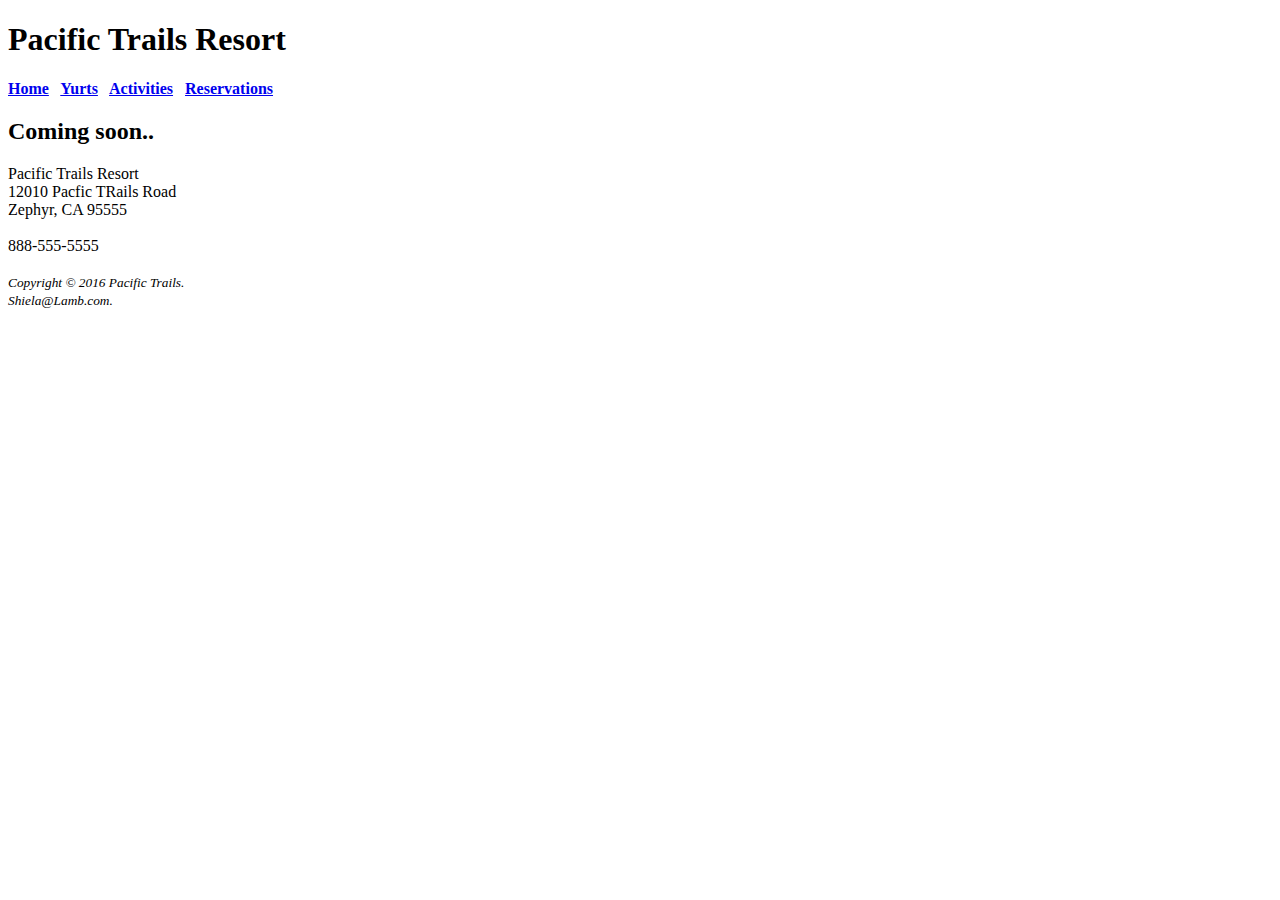
==== Activities.html @ 615f537c "Updating CS-Pacific-Trails folder after feedback" ====
<!DOCTYPE html>
<html lang="en">

<head>
    <title>Pacific Trails Resort</title>
    <meta charset="utf-8">
</head>

<body>
    <header>
        <h1>Pacific Trails Resort</h1>
    </header>
    <nav>
        <b>
        <a href="index.html">Home</a> &nbsp; 
        <a href="Yurts.html">Yurts</a> &nbsp; 
        <a href="Activities.html">Activities</a> &nbsp; 
        <a href="Reservations.html">Reservations</a>
    </b>
    </nav>
    <main>
        <h2>Coming soon..</h2>
        <p></p>
        <div>
            Pacific Trails Resort
            <br>12010 Pacfic TRails Road
            <br>Zephyr, CA 95555
            <br>
            <br>888-555-5555
        </div>
    </main>
    <footer>
        <br>
        <small><i>Copyright &copy; 2016 Pacific Trails.</i></small>
        <br><small><i>Shiela&#64;Lamb.com.</i></small>
    </footer>
</body>

</html>
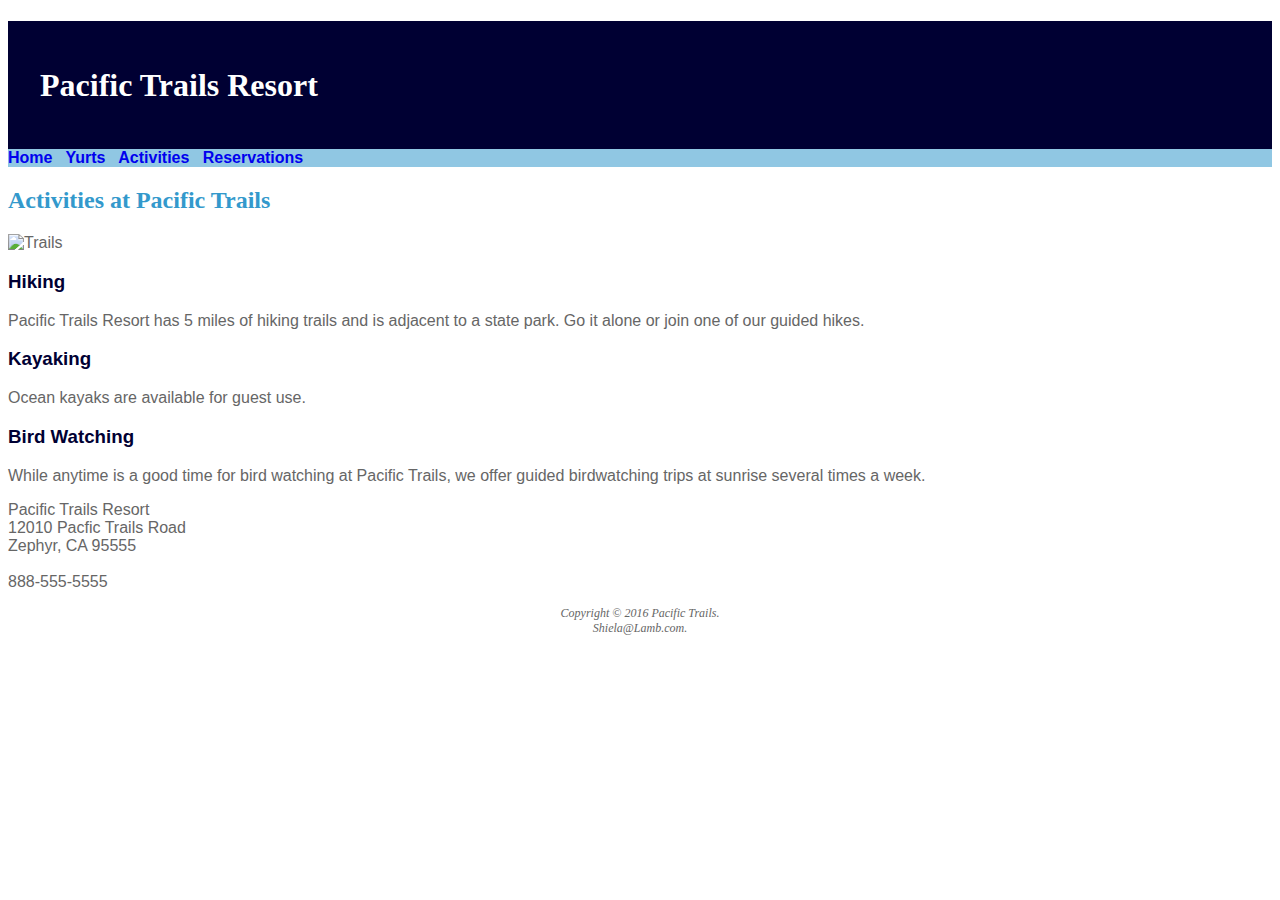
==== commit d3700a52: "Adding images to Home, Yurts and Activites as well as updating Activities tab" ====
--- a/Activities.html
+++ b/Activities.html
@@ -4,6 +4,7 @@
 <head>
     <title>Pacific Trails Resort</title>
     <meta charset="utf-8">
+    <link rel="stylesheet" href="pacific.css">
 </head>
 
 <body>
@@ -11,28 +12,31 @@
         <h1>Pacific Trails Resort</h1>
     </header>
     <nav>
-        <b>
-        <a href="index.html">Home</a> &nbsp; 
-        <a href="Yurts.html">Yurts</a> &nbsp; 
-        <a href="Activities.html">Activities</a> &nbsp; 
+        <a href="index.html">Home</a> &nbsp;
+        <a href="Yurts.html">Yurts</a> &nbsp;
+        <a href="Activities.html">Activities</a> &nbsp;
         <a href="Reservations.html">Reservations</a>
-    </b>
     </nav>
     <main>
-        <h2>Coming soon..</h2>
-        <p></p>
+        <h2>Activities at Pacific Trails</h2>
+        <img src="images/trailhero.jpg" alt="Trails" height="500" width="1200">
+        <h3>Hiking</h3>
+        <p>Pacific Trails Resort has 5 miles of hiking trails and is adjacent to a state park. Go it alone or join one of our guided hikes.</p>
+        <h3>Kayaking</h3>
+        <p>Ocean kayaks are available for guest use.</p>
+        <h3>Bird Watching</h3>
+        <p>While anytime is a good time for bird watching at Pacific Trails, we offer guided birdwatching trips at sunrise several times a week.</p>
         <div>
             Pacific Trails Resort
-            <br>12010 Pacfic TRails Road
+            <br>12010 Pacfic Trails Road
             <br>Zephyr, CA 95555
             <br>
             <br>888-555-5555
         </div>
     </main>
     <footer>
-        <br>
-        <small><i>Copyright &copy; 2016 Pacific Trails.</i></small>
-        <br><small><i>Shiela&#64;Lamb.com.</i></small>
+        <br> Copyright &copy; 2016 Pacific Trails.
+        <br>Shiela&#64;Lamb.com.
     </footer>
 </body>
 
--- a/pacific.css
+++ b/pacific.css
@@ -0,0 +1,55 @@
+body {
+    background-color: #FFFFFF;
+    color: #666666;
+    font-family: Arial, Helvetica, sans-serif;
+}
+
+h1 {
+    background-color: #000033;
+    color: #FFFFFF;
+    margin-bottom: 0;
+    background-image: url(images/sunset.jpg);
+    background-position: right;
+    background-repeat: no-repeat;
+    line-height: 400%;
+    text-indent: 1em;
+    font-family: Georgia, "Times New Roman", serif;
+}
+
+nav {
+    background-color: #90C7E3;
+    font-weight: bold;
+}
+
+nav a {
+    text-decoration: none;
+}
+
+h2 {
+    color: #3399CC;
+    font-family: Georgia, "Times New Roman", serif;
+}
+
+h3 {
+    color: #000033;
+}
+
+ul {
+    list-style: url(images/marker.gif);
+}
+
+.resort {
+    color: #5C7FA3;
+    font-weight: bold;
+}
+
+#contact {
+    font-size: 90%;
+}
+
+footer {
+    font-size: 75%;
+    font-style: italic;
+    text-align: center;
+    font-family: Georgia, "Times New Roman", serif;
+}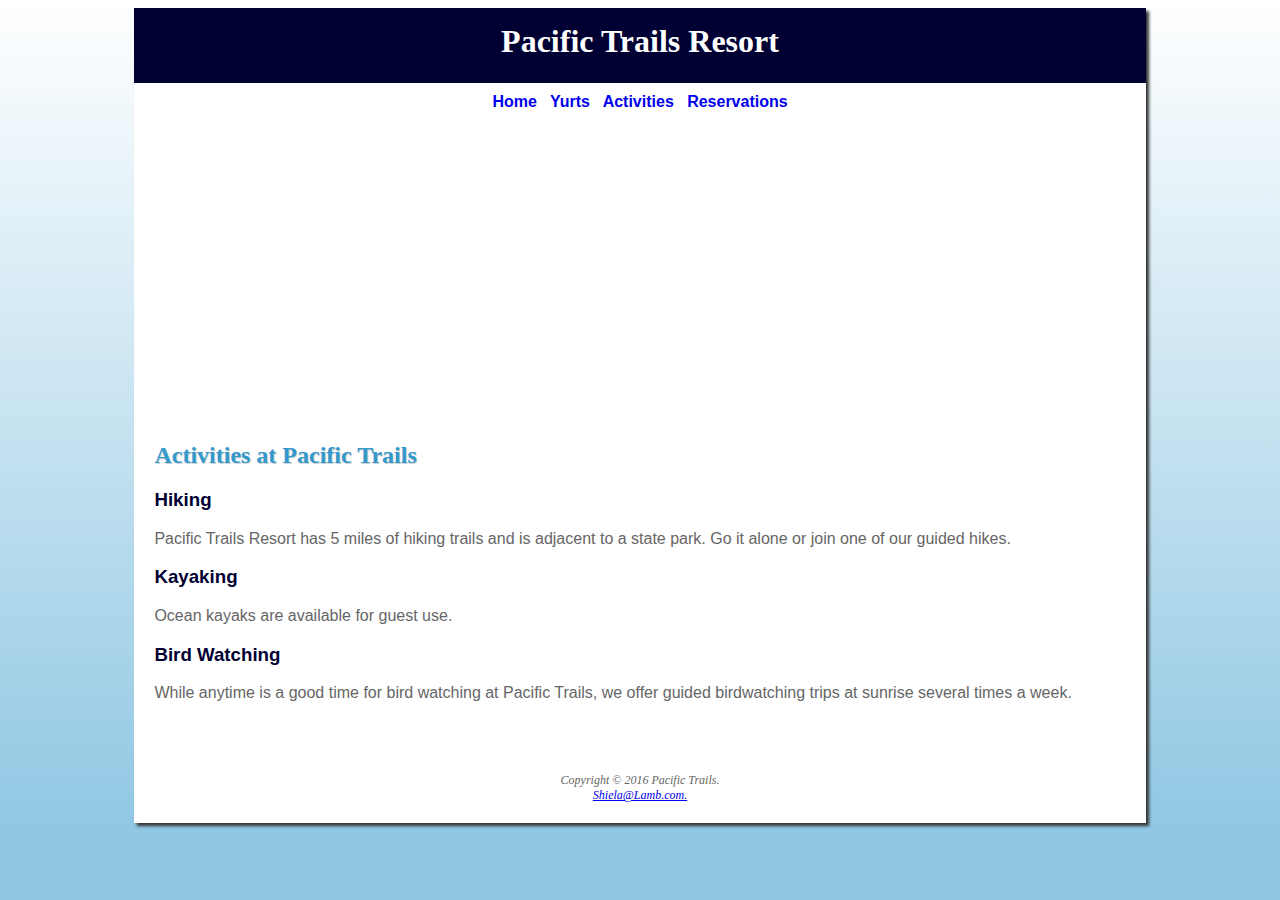
==== commit 4c76a599: "Formatting Home, Yurts and Activities page. Ch6" ====
--- a/Activities.html
+++ b/Activities.html
@@ -8,36 +8,31 @@
 </head>
 
 <body>
-    <header>
-        <h1>Pacific Trails Resort</h1>
-    </header>
-    <nav>
-        <a href="index.html">Home</a> &nbsp;
-        <a href="Yurts.html">Yurts</a> &nbsp;
-        <a href="Activities.html">Activities</a> &nbsp;
-        <a href="Reservations.html">Reservations</a>
-    </nav>
-    <main>
-        <h2>Activities at Pacific Trails</h2>
-        <img src="images/trailhero.jpg" alt="Trails" height="500" width="1200">
-        <h3>Hiking</h3>
-        <p>Pacific Trails Resort has 5 miles of hiking trails and is adjacent to a state park. Go it alone or join one of our guided hikes.</p>
-        <h3>Kayaking</h3>
-        <p>Ocean kayaks are available for guest use.</p>
-        <h3>Bird Watching</h3>
-        <p>While anytime is a good time for bird watching at Pacific Trails, we offer guided birdwatching trips at sunrise several times a week.</p>
-        <div>
-            Pacific Trails Resort
-            <br>12010 Pacfic Trails Road
-            <br>Zephyr, CA 95555
-            <br>
-            <br>888-555-5555
-        </div>
-    </main>
-    <footer>
-        <br> Copyright &copy; 2016 Pacific Trails.
-        <br>Shiela&#64;Lamb.com.
-    </footer>
+    <div id="wrapper">
+        <header>
+            <h1>Pacific Trails Resort</h1>
+        </header>
+        <nav>
+            <a href="index.html">Home</a> &nbsp;
+            <a href="Yurts.html">Yurts</a> &nbsp;
+            <a href="Activities.html">Activities</a> &nbsp;
+            <a href="Reservations.html">Reservations</a>
+        </nav>
+        <div id="trailhero"></div>
+        <main>
+            <h2>Activities at Pacific Trails</h2>
+            <h3>Hiking</h3>
+            <p>Pacific Trails Resort has 5 miles of hiking trails and is adjacent to a state park. Go it alone or join one of our guided hikes.</p>
+            <h3>Kayaking</h3>
+            <p>Ocean kayaks are available for guest use.</p>
+            <h3>Bird Watching</h3>
+            <p>While anytime is a good time for bird watching at Pacific Trails, we offer guided birdwatching trips at sunrise several times a week.</p>
+        </main>
+        <footer>
+            <br> Copyright &copy; 2016 Pacific Trails.
+            <br><a href="mailto:shiela@lamb.com">Shiela&#64;Lamb.com.</a>
+        </footer>
+    </div>
 </body>
 
 </html>--- a/pacific.css
+++ b/pacific.css
@@ -1,5 +1,7 @@
 body {
-    background-color: #FFFFFF;
+    background-color: #90C7E3;
+    background-image: linear-gradient( to bottom, #FFFFFF, #90C7E3);
+    background-repeat: no-repeat;
     color: #666666;
     font-family: Arial, Helvetica, sans-serif;
 }
@@ -11,13 +13,17 @@
     background-image: url(images/sunset.jpg);
     background-position: right;
     background-repeat: no-repeat;
-    line-height: 400%;
-    text-indent: 1em;
+    height: 60px;
+    text-align: center;
+    padding-top: 15px;
+    margin-top: 0;
     font-family: Georgia, "Times New Roman", serif;
 }
 
 nav {
-    background-color: #90C7E3;
+    background-color: #FFFFFF;
+    padding: 10px;
+    text-align: center;
     font-weight: bold;
 }
 
@@ -25,9 +31,17 @@
     text-decoration: none;
 }
 
+main {
+    padding-top: 1px;
+    padding-right: 20px;
+    padding-bottom: 20px;
+    padding-left: 20px
+}
+
 h2 {
     color: #3399CC;
     font-family: Georgia, "Times New Roman", serif;
+    text-shadow: 1px 1px 1px #CCCCCC;
 }
 
 h3 {
@@ -47,9 +61,41 @@
     font-size: 90%;
 }
 
+#wrapper {
+    margin-left: auto;
+    margin-right: auto;
+    width: 80%;
+    background: #FFFFFF;
+    min-width: 960px;
+    max-width: 2048px;
+    box-shadow: 3px 3px 3px #333333;
+}
+
+#homehero {
+    background-image: url(images/coasthero.jpg);
+    height: 300px;
+    background-size: 100% 100%;
+    background-repeat: no-repeat;
+}
+
+#yurthero {
+    height: 300px;
+    background-size: 100% 100%;
+    background-image: url(images/yurthero.jpg);
+    background-repeat: no-repeat;
+}
+
+#trailhero {
+    height: 300px;
+    background-image: url(images/trailhero.jpg);
+    background-size: 100% 100%;
+    background-repeat: no-repeat;
+}
+
 footer {
     font-size: 75%;
     font-style: italic;
     text-align: center;
     font-family: Georgia, "Times New Roman", serif;
+    padding: 20px;
 }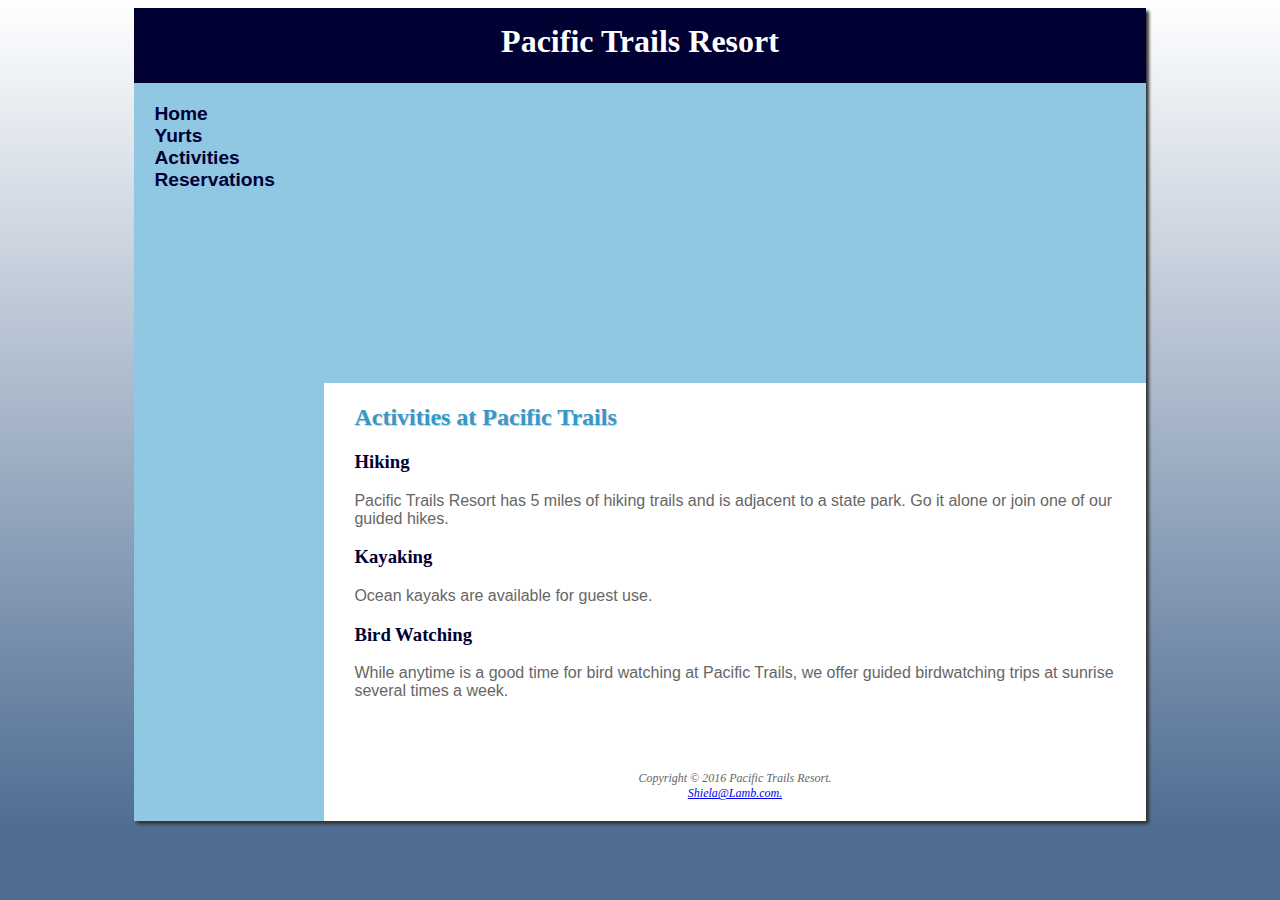
==== commit 4502a710: "Case study part 3" ====
--- a/Activities.html
+++ b/Activities.html
@@ -13,10 +13,12 @@
             <h1>Pacific Trails Resort</h1>
         </header>
         <nav>
-            <a href="index.html">Home</a> &nbsp;
-            <a href="Yurts.html">Yurts</a> &nbsp;
-            <a href="Activities.html">Activities</a> &nbsp;
-            <a href="Reservations.html">Reservations</a>
+            <ul>
+                <li><a href="index.html">Home</a></li>
+                <li><a href="Yurts.html">Yurts</a></li>
+                <li><a href="Activities.html">Activities</a></li>
+                <li><a href="Reservations.html">Reservations</a></li>
+            </ul>
         </nav>
         <div id="trailhero"></div>
         <main>
@@ -29,7 +31,7 @@
             <p>While anytime is a good time for bird watching at Pacific Trails, we offer guided birdwatching trips at sunrise several times a week.</p>
         </main>
         <footer>
-            <br> Copyright &copy; 2016 Pacific Trails.
+            <br> Copyright &copy; 2016 Pacific Trails Resort.
             <br><a href="mailto:shiela@lamb.com">Shiela&#64;Lamb.com.</a>
         </footer>
     </div>
--- a/pacific.css
+++ b/pacific.css
@@ -1,6 +1,6 @@
 body {
-    background-color: #90C7E3;
-    background-image: linear-gradient( to bottom, #FFFFFF, #90C7E3);
+    background-color: #4F6D93;
+    background-image: linear-gradient( to bottom, #FFFFFF, #4F6D93);
     background-repeat: no-repeat;
     color: #666666;
     font-family: Arial, Helvetica, sans-serif;
@@ -21,21 +21,42 @@
 }
 
 nav {
-    background-color: #FFFFFF;
-    padding: 10px;
-    text-align: center;
+    padding: 20px;
     font-weight: bold;
+    float: left;
+    width: 160px;
 }
 
 nav a {
     text-decoration: none;
 }
 
+nav a:link {
+    color: #000033;
+}
+
+nav a:visited {
+    color: #344873;
+}
+
+nav a:hover {
+    color: #FFFFFF;
+}
+
+nav ul {
+    list-style: none;
+    margin: 0;
+    padding-left: 0;
+    font-size: 1.2em
+}
+
 main {
     padding-top: 1px;
     padding-right: 20px;
     padding-bottom: 20px;
-    padding-left: 20px
+    padding-left: 30px;
+    background-color: #FFFFFF;
+    margin-left: 190px;
 }
 
 h2 {
@@ -46,9 +67,10 @@
 
 h3 {
     color: #000033;
+    font-family: Georgia, "Times New Roman", serif;
 }
 
-ul {
+main ul {
     list-style: url(images/marker.gif);
 }
 
@@ -65,7 +87,7 @@
     margin-left: auto;
     margin-right: auto;
     width: 80%;
-    background: #FFFFFF;
+    background: #90C7E3;
     min-width: 960px;
     max-width: 2048px;
     box-shadow: 3px 3px 3px #333333;
@@ -76,6 +98,7 @@
     height: 300px;
     background-size: 100% 100%;
     background-repeat: no-repeat;
+    margin-left: 190px;
 }
 
 #yurthero {
@@ -83,13 +106,14 @@
     background-size: 100% 100%;
     background-image: url(images/yurthero.jpg);
     background-repeat: no-repeat;
+    margin-left: 190px;
 }
 
 #trailhero {
     height: 300px;
     background-image: url(images/trailhero.jpg);
     background-size: 100% 100%;
-    background-repeat: no-repeat;
+    margin-left: 190px;
 }
 
 footer {
@@ -98,4 +122,6 @@
     text-align: center;
     font-family: Georgia, "Times New Roman", serif;
     padding: 20px;
+    margin-left: 190px;
+    background-color: #FFFFFF;
 }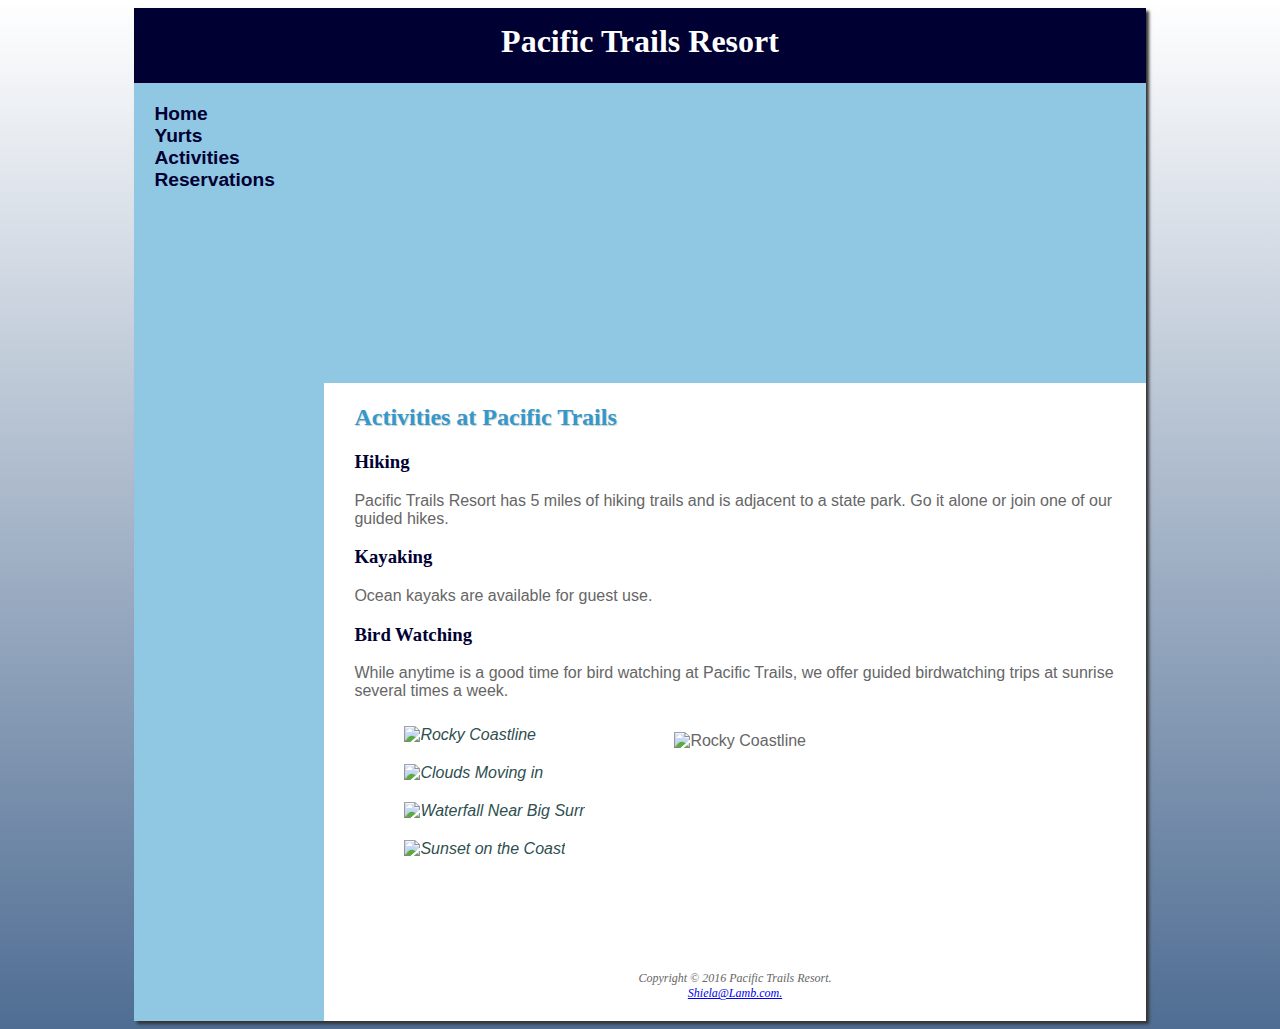
==== commit 2feb4561: "Checking format for correction" ====
--- a/Activities.html
+++ b/Activities.html
@@ -2,39 +2,63 @@
 <html lang="en">
 
 <head>
-    <title>Pacific Trails Resort</title>
-    <meta charset="utf-8">
-    <link rel="stylesheet" href="pacific.css">
+	<title>Pacific Trails Resort</title>
+	<meta charset="utf-8">
+	<link rel="stylesheet" href="pacific.css">
 </head>
 
 <body>
-    <div id="wrapper">
-        <header>
-            <h1>Pacific Trails Resort</h1>
-        </header>
-        <nav>
-            <ul>
-                <li><a href="index.html">Home</a></li>
-                <li><a href="Yurts.html">Yurts</a></li>
-                <li><a href="Activities.html">Activities</a></li>
-                <li><a href="Reservations.html">Reservations</a></li>
-            </ul>
-        </nav>
-        <div id="trailhero"></div>
-        <main>
-            <h2>Activities at Pacific Trails</h2>
-            <h3>Hiking</h3>
-            <p>Pacific Trails Resort has 5 miles of hiking trails and is adjacent to a state park. Go it alone or join one of our guided hikes.</p>
-            <h3>Kayaking</h3>
-            <p>Ocean kayaks are available for guest use.</p>
-            <h3>Bird Watching</h3>
-            <p>While anytime is a good time for bird watching at Pacific Trails, we offer guided birdwatching trips at sunrise several times a week.</p>
-        </main>
-        <footer>
-            <br> Copyright &copy; 2016 Pacific Trails Resort.
-            <br><a href="mailto:shiela@lamb.com">Shiela&#64;Lamb.com.</a>
-        </footer>
-    </div>
+	<div id="wrapper">
+		<header>
+			<h1>Pacific Trails Resort</h1>
+		</header>
+		<nav>
+			<ul>
+				<li><a href="index.html">Home</a></li>
+				<li><a href="Yurts.html">Yurts</a></li>
+				<li><a href="Activities.html">Activities</a></li>
+				<li><a href="Reservations.html">Reservations</a></li>
+			</ul>
+		</nav>
+		<div id="trailhero"></div>
+		<main>
+			<h2>Activities at Pacific Trails</h2>
+			<h3>Hiking</h3>
+			<p>Pacific Trails Resort has 5 miles of hiking trails and is adjacent to a state park. Go it alone or join one of our guided hikes.</p>
+			<h3>Kayaking</h3>
+			<p>Ocean kayaks are available for guest use.</p>
+			<h3>Bird Watching</h3>
+			<p>While anytime is a good time for bird watching at Pacific Trails, we offer guided birdwatching trips at sunrise several times a week.</p>
+			<div id="gallery">
+				<figure>
+					<img src="images/photo2.jpg" width="200" height="150" alt="Rocky Coastline">
+				</figure>
+				<ul>
+					<li>
+						<a href="images/photo2.jpg"><img src="images/photo2thumb.jpg" width="100" height="75" alt="Rocky Coastline">
+							<span><img src="photo2.jpg" width="200" height="150" alt="Rocky coastline"><br>Rocky Coastline</span></a>
+					</li>
+					<li>
+						<a href="images/photo3.jpg"><img src="images/photo3thumb.jpg" width="100" height="75" alt="Clouds Moving in">
+							<span><img src="images/photo3.jpg" width="200" height="150" alt="Clouds Moving in"><br>Clouds Moving In</span></a>
+					</li>
+					<li>
+						<a href="images/photo4.jpg"><img src="images/photo4thumb.jpg" width="100" height="75" alt="Waterfall Near Big Surr">
+							<span><img src="images/photo4.jpg" width="200" height="150" alt="Waterfall Near Big Sur"><br>Waterfall Near Big Sur</span></a>
+					</li>
+					<li>
+						<a href="images/photo6.jpg"><img src="images/photo6thumb.jpg" width="100" height="75" alt="Sunset on the Coast">
+							<span><img src="images/photo6.jpg" width="200" height="150" alt="Sunset on the Coast"><br>Sunset on the Coast</span></a>
+					</li>
+				</ul>
+
+			</div>
+		</main>
+		<footer>
+			<br> Copyright &copy; 2016 Pacific Trails Resort.
+			<br><a href="mailto:shiela@lamb.com">Shiela&#64;Lamb.com.</a>
+		</footer>
+	</div>
 </body>
 
 </html>--- a/pacific.css
+++ b/pacific.css
@@ -1,127 +1,310 @@
-body {
-    background-color: #4F6D93;
-    background-image: linear-gradient( to bottom, #FFFFFF, #4F6D93);
-    background-repeat: no-repeat;
-    color: #666666;
-    font-family: Arial, Helvetica, sans-serif;
-}
-
-h1 {
-    background-color: #000033;
-    color: #FFFFFF;
-    margin-bottom: 0;
-    background-image: url(images/sunset.jpg);
-    background-position: right;
-    background-repeat: no-repeat;
-    height: 60px;
-    text-align: center;
-    padding-top: 15px;
-    margin-top: 0;
-    font-family: Georgia, "Times New Roman", serif;
-}
-
-nav {
-    padding: 20px;
-    font-weight: bold;
-    float: left;
-    width: 160px;
-}
-
-nav a {
-    text-decoration: none;
-}
-
-nav a:link {
-    color: #000033;
-}
-
-nav a:visited {
-    color: #344873;
-}
-
-nav a:hover {
-    color: #FFFFFF;
-}
-
-nav ul {
-    list-style: none;
-    margin: 0;
-    padding-left: 0;
-    font-size: 1.2em
-}
-
-main {
-    padding-top: 1px;
-    padding-right: 20px;
-    padding-bottom: 20px;
-    padding-left: 30px;
-    background-color: #FFFFFF;
-    margin-left: 190px;
-}
-
-h2 {
-    color: #3399CC;
-    font-family: Georgia, "Times New Roman", serif;
-    text-shadow: 1px 1px 1px #CCCCCC;
-}
-
-h3 {
-    color: #000033;
-    font-family: Georgia, "Times New Roman", serif;
-}
-
-main ul {
-    list-style: url(images/marker.gif);
-}
-
-.resort {
-    color: #5C7FA3;
-    font-weight: bold;
-}
-
-#contact {
-    font-size: 90%;
-}
-
-#wrapper {
-    margin-left: auto;
-    margin-right: auto;
-    width: 80%;
-    background: #90C7E3;
-    min-width: 960px;
-    max-width: 2048px;
-    box-shadow: 3px 3px 3px #333333;
-}
-
-#homehero {
-    background-image: url(images/coasthero.jpg);
-    height: 300px;
-    background-size: 100% 100%;
-    background-repeat: no-repeat;
-    margin-left: 190px;
-}
-
-#yurthero {
-    height: 300px;
-    background-size: 100% 100%;
-    background-image: url(images/yurthero.jpg);
-    background-repeat: no-repeat;
-    margin-left: 190px;
-}
-
-#trailhero {
-    height: 300px;
-    background-image: url(images/trailhero.jpg);
-    background-size: 100% 100%;
-    margin-left: 190px;
-}
-
-footer {
-    font-size: 75%;
-    font-style: italic;
-    text-align: center;
-    font-family: Georgia, "Times New Roman", serif;
-    padding: 20px;
-    margin-left: 190px;
-    background-color: #FFFFFF;
-}+                	body {
+                		background-color: #4F6D93;
+                		background-image: linear-gradient( to bottom, #FFFFFF, #4F6D93);
+                		background-repeat: no-repeat;
+                		color: #666666;
+                		font-family: Arial, Helvetica, sans-serif;
+                	}
+                	
+                	h1 {
+                		background-color: #000033;
+                		color: #FFFFFF;
+                		margin-bottom: 0;
+                		background-image: url(images/sunset.jpg);
+                		background-position: right;
+                		background-repeat: no-repeat;
+                		height: 60px;
+                		text-align: center;
+                		padding-top: 15px;
+                		margin-top: 0;
+                		font-family: Georgia, "Times New Roman", serif;
+                	}
+                	
+                	nav {
+                		padding: 20px;
+                		font-weight: bold;
+                		float: left;
+                		width: 160px;
+                		transition: color 3s ease-out;
+                	}
+                	
+                	nav a {
+                		text-decoration: none;
+                		transition: color 3s ease-out;
+                	}
+                	
+                	nav a:link {
+                		color: #000033;
+                	}
+                	
+                	nav a:visited {
+                		color: #344873;
+                	}
+                	
+                	nav a:hover {
+                		color: #FFFFFF;
+                	}
+                	
+                	nav ul {
+                		list-style: none;
+                		margin: 0;
+                		padding-left: 0;
+                		font-size: 1.2em
+                	}
+                	
+                	main {
+                		padding-top: 1px;
+                		padding-right: 20px;
+                		padding-bottom: 20px;
+                		padding-left: 30px;
+                		background-color: #FFFFFF;
+                		margin-left: 190px;
+                	}
+                	
+                	h2 {
+                		color: #3399CC;
+                		font-family: Georgia, "Times New Roman", serif;
+                		text-shadow: 1px 1px 1px #CCCCCC;
+                	}
+                	
+                	h3 {
+                		color: #000033;
+                		font-family: Georgia, "Times New Roman", serif;
+                	}
+                	
+                	main ul {
+                		list-style: url(images/marker.gif);
+                	}
+                	
+                	.resort {
+                		color: #5C7FA3;
+                		font-weight: bold;
+                	}
+                	
+                	#contact {
+                		font-size: 90%;
+                	}
+                	
+                	#wrapper {
+                		margin-left: auto;
+                		margin-right: auto;
+                		width: 80%;
+                		background: #90C7E3;
+                		min-width: 960px;
+                		max-width: 2048px;
+                		box-shadow: 3px 3px 3px #333333;
+                	}
+                	
+                	#homehero {
+                		background-image: url(images/coasthero.jpg);
+                		height: 300px;
+                		background-size: 100% 100%;
+                		background-repeat: no-repeat;
+                		margin-left: 190px;
+                	}
+                	
+                	#yurthero {
+                		height: 300px;
+                		background-size: 100% 100%;
+                		background-image: url(images/yurthero.jpg);
+                		background-repeat: no-repeat;
+                		margin-left: 190px;
+                	}
+                	
+                	#trailhero {
+                		height: 300px;
+                		background-image: url(images/trailhero.jpg);
+                		background-size: 100% 100%;
+                		margin-left: 190px;
+                	}
+                	
+                	table {
+                		border: 1px solid #3399cc;
+                		width: 80%;
+                		border-spacing: 0;
+                	}
+                	
+                	td,
+                	th {
+                		padding: 5px;
+                		border: 1px solid #3399cc;
+                	}
+                	
+                	td {
+                		text-align: center;
+                	}
+                	
+                	.text {
+                		text-align: left;
+                	}
+                	
+                	tr:nth-of-type(odd) {
+                		background-color: #F5FAFC;
+                	}
+                	
+                	label {
+                		float: left;
+                		display: block;
+                		text-align: right;
+                		width: 120px;
+                		padding-right: 10px;
+                	}
+                	
+                	input,
+                	textarea {
+                		display: block;
+                		margin-bottom: 20px;
+                	}
+                	
+                	input[type="submit"] {
+                		margin-left: 130px;
+                	}
+                	
+                	video,
+                	embed {
+                		float: right;
+                		padding-left: 20px;
+                	}
+                	
+                	#gallery {
+                		position: relative;
+                		height: 200px;
+                	}
+                	
+                	#gallery ul {
+                		list-style-type: none;
+                		width: 300px;
+                	}
+                	
+                	#gallery li {
+                		display: inline;
+                		float: left;
+                		padding: 10px;
+                	}
+                	
+                	#gallery img {
+                		border-style: none;
+                	}
+                	
+                	#gallery a {
+                		text-decoration: none;
+                		font-style: italic;
+                		color: #2F4F4F;
+                	}
+                	
+                	#gallery span {
+                		position: absolute;
+                		left: -1000px;
+                		transition: opacity 3s ease-in-out;
+                	}
+                	
+                	#gallery a:hover span {
+                		position: absolute;
+                		top: 16px;
+                		left: 320px;
+                		text-align: center;
+                	}
+                	
+                	figure {
+                		position: absolute;
+                		left: 280px;
+                		text-align: center;
+                	}
+                	
+                	footer {
+                		font-size: 75%;
+                		font-style: italic;
+                		text-align: center;
+                		font-family: Georgia, "Times New Roman", serif;
+                		padding: 20px;
+                		margin-left: 190px;
+                		background-color: #FFFFFF;
+                		clear: both;
+                	}
+                	
+                	@media only screen and (max-width: 768px) {
+                		body {
+                			margin: 0;
+                			width: auto;
+                			background-color: #ffffff;
+                		}
+                		main {
+                			margin-left: 0;
+                		}
+                		#wrapper {
+                			min-width: 0;
+                			width: auto;
+                			box-shadow: none;
+                		}
+                		nav {
+                			float: none;
+                			text-align: center;
+                			padding: .5em;
+                			display: inline;
+                		}
+                		nav li {
+                			display: inline;
+                			padding: 10px 10px 10px 10px;
+                		}
+                		#homehero {
+                			margin-left: 0;
+                			height: 200px;
+                		}
+                		#yurthero {
+                			margin-left: 0;
+                			height: 200px;
+                		}
+                		#trailhero {
+                			margin-left: 0;
+                			height: 200px;
+                		}
+                		footer {
+                			margin-left: 0;
+                		}
+                	}
+                	
+                	@media only screen and (max-width: 37.5em) {
+                		body {
+                			background-color: #ffffff;
+                		}
+                		header {
+                			padding-top: 1em;
+                		}
+                		main {
+                			padding: .1em 1em .1em 1em;
+                			font-size: 80%;
+                		}
+                		h1 {
+                			font-size: 1.5em;
+                		}
+                		nav {
+                			padding: 0;
+                		}
+                		nav li {
+                			display: block;
+                			margin: 0;
+                			border-bottom: 2px solid #330000;
+                		}
+                		nav a {
+                			display: block;
+                		}
+                		#homehero {
+                			background-image: none;
+                			height: 0;
+                		}
+                		#yurthero {
+                			background-image: none;
+                			height: 0;
+                		}
+                		#trailhero {
+                			background-image: none;
+                			height: 0;
+                		}
+                		label {
+                			float: none;
+                			text-align: left;
+                		}
+                		input[type="submit"] {
+                			margin-left: 0;
+                		}
+                	}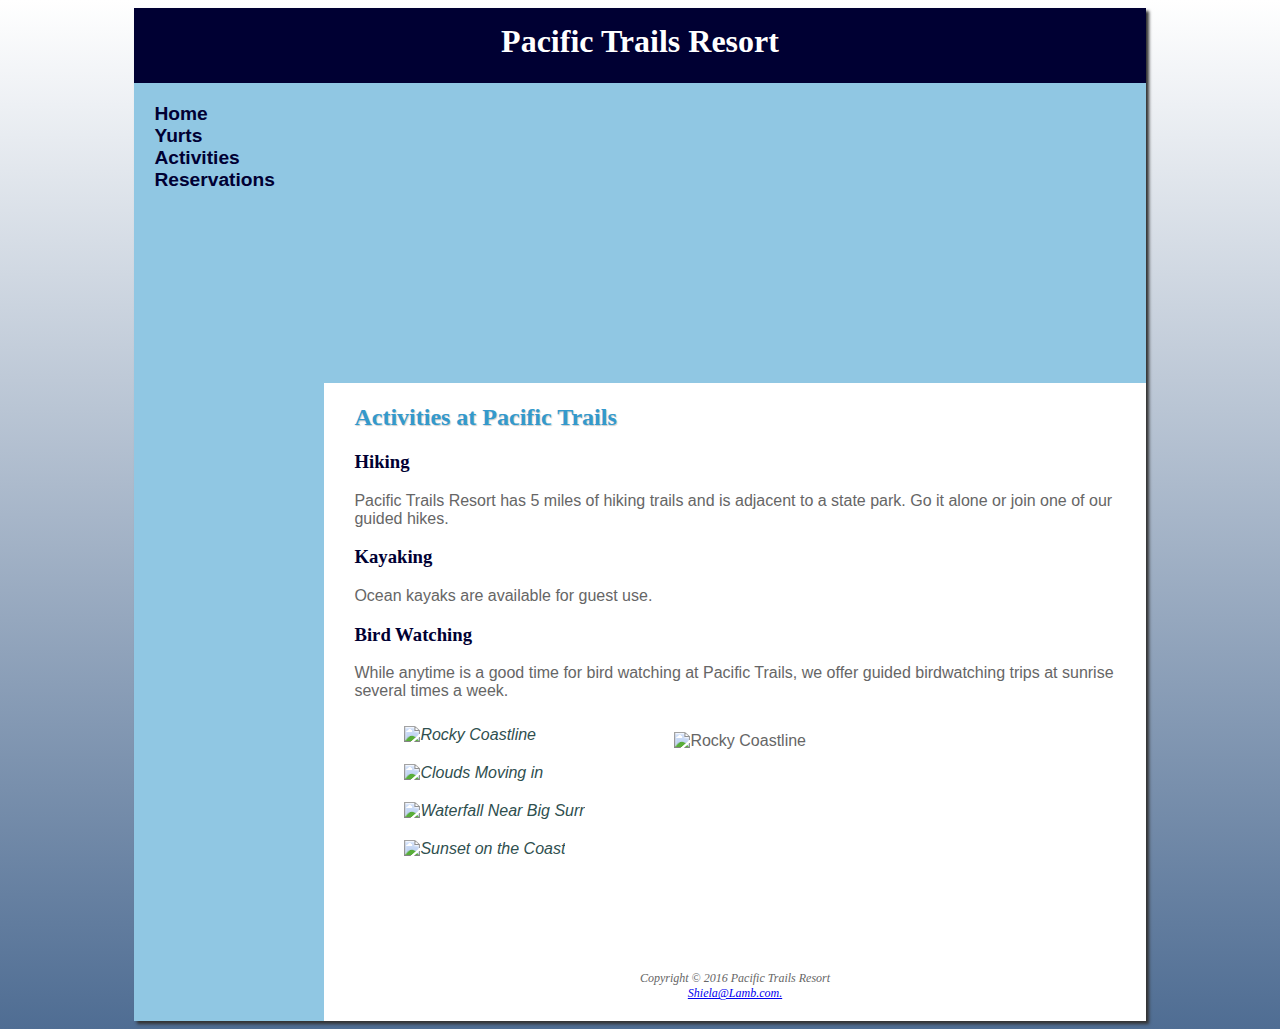
==== commit 79435f65: "Adding form, video, images and  descriptions" ====
--- a/Activities.html
+++ b/Activities.html
@@ -3,7 +3,7 @@
 
 <head>
 	<title>Pacific Trails Resort</title>
-	<meta charset="utf-8">
+	<meta charset="utf-8" name="description" content="Pacific Trails Resort. Activities available such as hiking, kayaking and bird watching. Tour guides and kayaks available.">
 	<link rel="stylesheet" href="pacific.css">
 </head>
 
@@ -36,7 +36,7 @@
 				<ul>
 					<li>
 						<a href="images/photo2.jpg"><img src="images/photo2thumb.jpg" width="100" height="75" alt="Rocky Coastline">
-							<span><img src="photo2.jpg" width="200" height="150" alt="Rocky coastline"><br>Rocky Coastline</span></a>
+							<span><img src="images/photo2.jpg" width="200" height="150" alt="Rocky coastline"><br>Rocky Coastline</span></a>
 					</li>
 					<li>
 						<a href="images/photo3.jpg"><img src="images/photo3thumb.jpg" width="100" height="75" alt="Clouds Moving in">
@@ -55,7 +55,7 @@
 			</div>
 		</main>
 		<footer>
-			<br> Copyright &copy; 2016 Pacific Trails Resort.
+			<br> Copyright &copy; 2016 Pacific Trails Resort
 			<br><a href="mailto:shiela@lamb.com">Shiela&#64;Lamb.com.</a>
 		</footer>
 	</div>
--- a/pacific.css
+++ b/pacific.css
@@ -85,6 +85,11 @@
                 		font-size: 90%;
                 	}
                 	
+                	#contact a {
+                		text-decoration: none;
+                		color: #666666;
+                	}
+                	
                 	#wrapper {
                 		margin-left: auto;
                 		margin-right: auto;
@@ -164,6 +169,8 @@
                 	embed {
                 		float: right;
                 		padding-left: 20px;
+                		width: 320px;
+                		height: 240px
                 	}
                 	
                 	#gallery {
@@ -267,8 +274,10 @@
                 		body {
                 			background-color: #ffffff;
                 		}
-                		header {
-                			padding-top: 1em;
+                		#wrapper {
+                			min-width: 0;
+                			width: auto;
+                			box-shadow: none;
                 		}
                 		main {
                 			padding: .1em 1em .1em 1em;
@@ -276,6 +285,7 @@
                 		}
                 		h1 {
                 			font-size: 1.5em;
+                			height: 40px;
                 		}
                 		nav {
                 			padding: 0;
@@ -284,6 +294,7 @@
                 			display: block;
                 			margin: 0;
                 			border-bottom: 2px solid #330000;
+                			padding: 0;
                 		}
                 		nav a {
                 			display: block;
@@ -307,4 +318,14 @@
                 		input[type="submit"] {
                 			margin-left: 0;
                 		}
+                		#gallery {
+                			display: none;
+                		}
+                		video {
+                			display: none;
+                		}
+                		#contact a {
+                			text-decoration: underline;
+                			color: #0000ff;
+                		}
                 	}